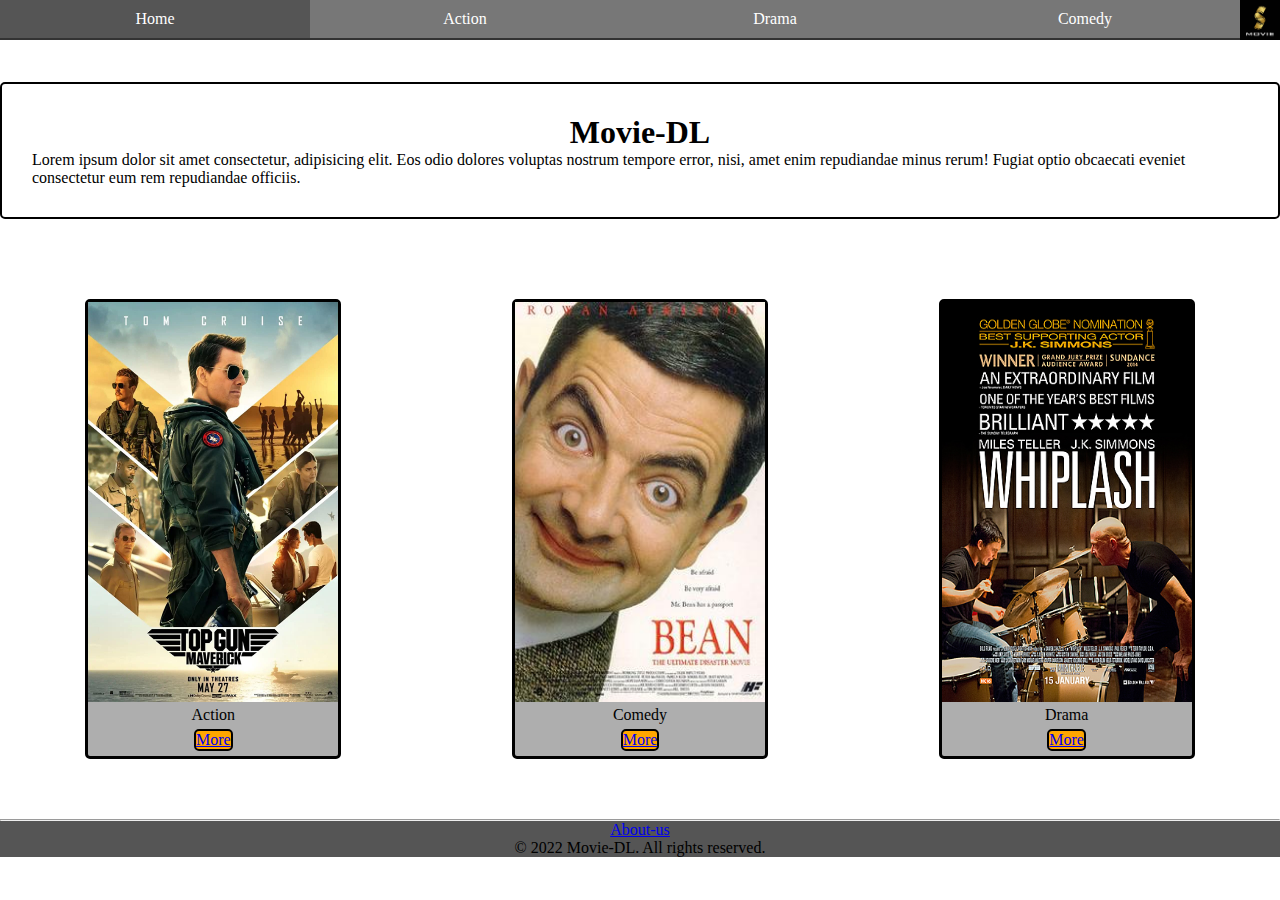
==== index.html @ 6361a87f "make first page" ====
<!DOCTYPE html>
<html lang="en">
  <head>
    <meta charset="UTF-8" />
    <meta http-equiv="X-UA-Compatible" content="IE=edge" />
    <meta name="viewport" content="width=device-width, initial-scale=1.0" />
    <link rel="stylesheet" href="style.css" />
    <title>Movie-DL</title>
  </head>
    <header class="header">
      <nav>
        <ul>
          <li><a href="index.html">Home</a></li>
          <li><a href="action.html">Action</a></li>
          <li><a href="drama.html">Drama</a></li>
          <li><a href="comedy.html">Comedy</a></li>
          <img src="/img/logo.png" alt="Logo"  class="logo"/>
        </ul>
        
      </nav>
      
    </header>
  <body>
    <hr />
     <main>
    <article>
      <section class="text">
        <h1>Movie-DL</h1>
        <p>
            Lorem ipsum dolor sit amet consectetur, adipisicing elit. Eos odio dolores voluptas nostrum tempore error, nisi, amet enim repudiandae minus rerum! Fugiat optio obcaecati eveniet consectetur eum rem repudiandae officiis.
        </p>
      </section>
      <section class="images">
      <section class="action">
        <img src="/img/action.jpg" alt="Action photo"  class="img-1" />
        <p>Action</p>
        <a href="action.html">More</a>
      </section>
      <section class="comedy">
        <img src="/img/comedy.jpg" alt="comedy photo" class="img-2" />
        <p>Comedy</p>
        <a href="comedy.html">More</a>
      </section>
      <section class="drama">
        <img src="/img/drama.jpg" alt="drama movie" class="img-3"/>
        <p>Drama</p>
        <a href="drama.html">More</a>
      </section>
      </section>
    </article>
  </body>
  </main>
  <hr>
  <footer class="footer">
    <a href="https://github.com/Mohammad-Javad-Ameri">About-us</a>
    <p>© 2022 Movie-DL.  All rights reserved.</p>
  </footer>
</html>
---- style.css ----
*{
    margin: 0;
   
}
.header{
    width: 100%;
    position: fixed;
}
nav{
    background-color: #333;
    
}
nav ul{
    padding: 0;
    list-style-type: none;
}
nav a {
    text-decoration: none;
    text-align: center;
    color: #fff;
    display: block;
    padding: 10px;
    background-color: #777;
}
nav a:hover{
    background-color: #555;
}

nav ul {
    display: flex;
    
} 
nav li{
    flex: 1 1 0;
    
}
.logo{
        display: block;
            width: 40px;
            height: 40px;
             
}

.text{
    display: flex;
    flex-wrap: wrap;
    justify-content: center;
    border: 2px black solid;
    padding: 30px;
    margin: 80px 0 80px 0;
    border-radius: 5px;
}
.images{
    display: flex;
    flex-wrap: wrap;
    justify-content: space-around;
    object-fit: cover;
    margin-bottom: 60px;
    box-sizing: border-box;
    
}

.action{
    border: black solid 3px;
    background-color: rgb(174, 174, 174);
    text-align: center;
    border-radius: 5px;
}
.action:hover{
 background-color: rgb(145, 145, 145);
}
.comedy {
    border: black solid 3px;
    background-color: rgb(174, 174, 174);
    text-align: center;
    border-radius: 5px;
}
.comedy:hover{
    background-color: rgb(145, 145, 145);
}
.drama{
    border: black solid 3px;
    background-color: rgb(174, 174, 174);
    text-align: center;
    border-radius: 5px;
}
.drama:hover{
    background-color: rgb(145, 145, 145);
}
.images a{
    display: inline-block;
    background-color: rgb(255, 166, 0);
    border: 2px solid black;
    margin: 5px;
    border-radius: 5px;
}
.img-1{
    
      height: 400px;
      width: 250px;
    }
.img-2{
            
            height: 400px;
            width: 250px;
        }

.img-3 {
           
           height: 400px;
           width: 250px;
          }

.footer a{
    background-color: #555;
    display: flex;
    flex-wrap: wrap;
    justify-content: center;
}
.footer p {
    background-color: #555;
    display: flex;
    flex-wrap: wrap;
    justify-content: center;
}
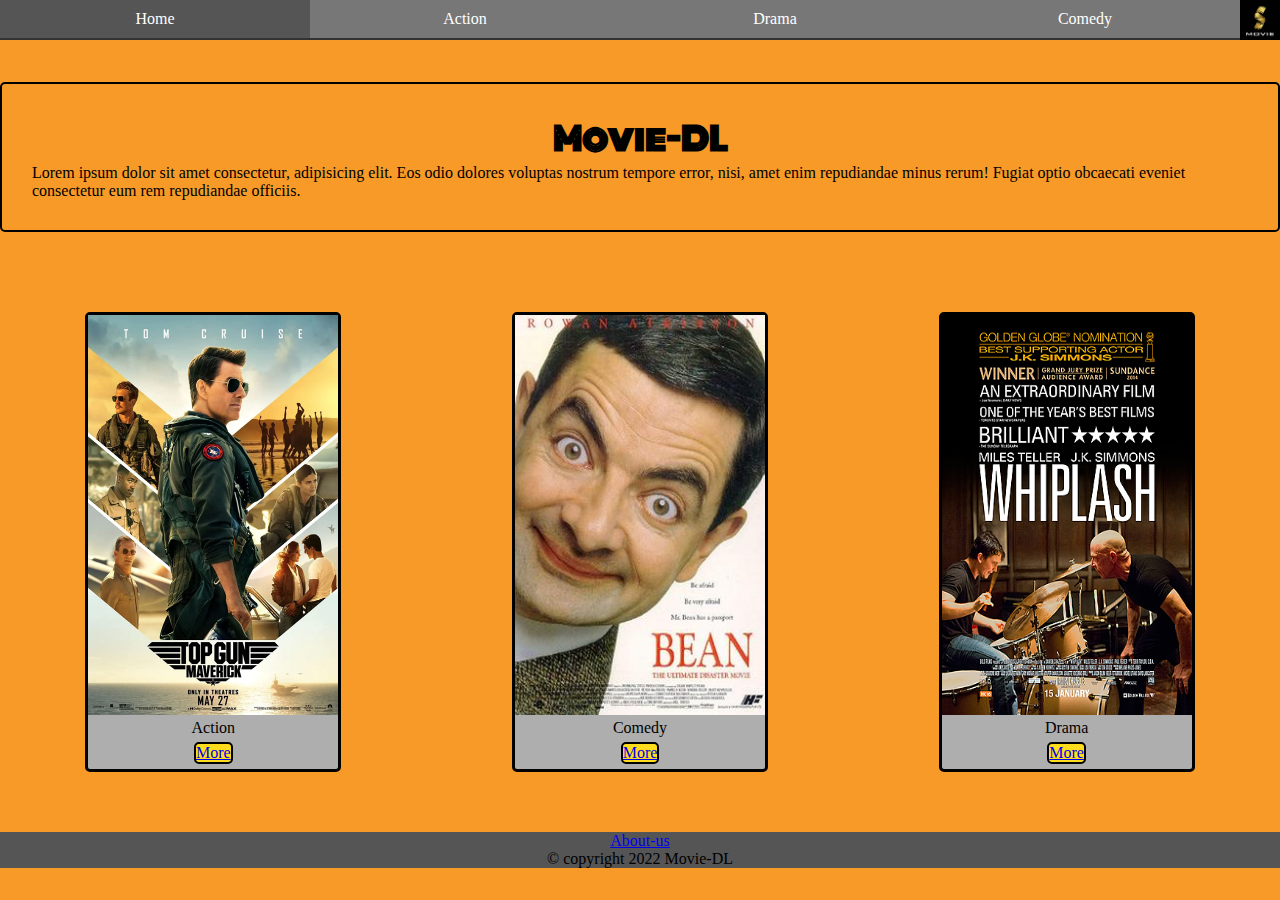
==== commit e64323f1: "make action section" ====
--- a/index.html
+++ b/index.html
@@ -10,10 +10,10 @@
     <header class="header">
       <nav>
         <ul>
-          <li><a href="index.html">Home</a></li>
-          <li><a href="action.html">Action</a></li>
-          <li><a href="drama.html">Drama</a></li>
-          <li><a href="comedy.html">Comedy</a></li>
+          <li><a href="index.html" target=”_blank”>Home</a></li>
+          <li><a href="action.html" target=”_blank”>Action</a></li>
+          <li><a href="drama.html" target=”_blank”>Drama</a></li>
+          <li><a href="comedy.html" target=”_blank”>Comedy</a></li>
           <img src="/img/logo.png" alt="Logo"  class="logo"/>
         </ul>
         
@@ -34,25 +34,28 @@
       <section class="action">
         <img src="/img/action.jpg" alt="Action photo"  class="img-1" />
         <p>Action</p>
-        <a href="action.html">More</a>
+        <a href="action.html" target=”_blank”>More</a>
       </section>
       <section class="comedy">
         <img src="/img/comedy.jpg" alt="comedy photo" class="img-2" />
         <p>Comedy</p>
-        <a href="comedy.html">More</a>
+        <a href="comedy.html" target=”_blank”>More</a>
       </section>
       <section class="drama">
         <img src="/img/drama.jpg" alt="drama movie" class="img-3"/>
         <p>Drama</p>
-        <a href="drama.html">More</a>
+        <a href="drama.html" target=”_blank”>More</a>
       </section>
       </section>
     </article>
   </body>
   </main>
-  <hr>
   <footer class="footer">
-    <a href="https://github.com/Mohammad-Javad-Ameri">About-us</a>
-    <p>© 2022 Movie-DL.  All rights reserved.</p>
+    <a href="https://github.com/Mohammad-Javad-Ameri" target=”_blank”>About-us</a>
+    <div class="footer-copyright">
+        <div class="copyright">
+          <p>&copy; copyright 2022 Movie-DL</p>
+        </div>
+      </div>
   </footer>
 </html>
--- a/style.css
+++ b/style.css
@@ -1,14 +1,28 @@
 *{
     margin: 0;
+}
+body,html{
+    
+    
+        margin: 0px;
+        padding: 0px;
+       
+        background-color: rgb(248, 154, 40);
    
 }
+@font-face {
+    font-family: "monoton";
+    src: url(/fonts/Monoton-Regular.ttf) format('truetype');
+    font-weight: normal;
+}
+
 .header{
     width: 100%;
     position: fixed;
 }
 nav{
     background-color: #333;
-    
+
 }
 nav ul{
     padding: 0;
@@ -49,6 +63,10 @@
     padding: 30px;
     margin: 80px 0 80px 0;
     border-radius: 5px;
+    
+}
+.text h1{
+    font-family: "monoton", sans-serif;
 }
 .images{
     display: flex;
@@ -58,6 +76,16 @@
     margin-bottom: 60px;
     box-sizing: border-box;
     
+}
+.images-2 {
+    display: flex;
+    flex-wrap: wrap;
+    justify-content: space-around;
+    object-fit: cover;
+    margin-bottom: 60px;
+    box-sizing: border-box;
+    margin: 70px;
+
 }
 
 .action{
@@ -89,7 +117,7 @@
 }
 .images a{
     display: inline-block;
-    background-color: rgb(255, 166, 0);
+    background-color: rgb(255, 221, 29);
     border: 2px solid black;
     margin: 5px;
     border-radius: 5px;
@@ -109,19 +137,45 @@
            
            height: 400px;
            width: 250px;
-          }
+          }  
+          
+.aboutmovie{
+    
+        border: 2px black solid;
+        padding: 30px;
+        margin: 80px 0 80px 0;
+        border-radius: 5px;
+}  
+.aboutmovie h1{
+padding: 5px 0 5px 0 ;
 
+}   
+.aboutmovie ul{
+    padding: 0;
+    list-style-type: none;
+}  
+.aboutmovie li {
+    padding: 2px 0 2px 0;
+} 
+
+
+  
 .footer a{
     background-color: #555;
     display: flex;
+    flex-direction: column-reverse;
+    justify-content: space-between;
+    align-items: center;
     flex-wrap: wrap;
-    justify-content: center;
+  
 }
-.footer p {
+.footer-copyright {
     background-color: #555;
     display: flex;
     flex-wrap: wrap;
-    justify-content: center;
+    flex-direction: column-reverse;
+        justify-content: space-between;
+        align-items: center;      
 }
      
 
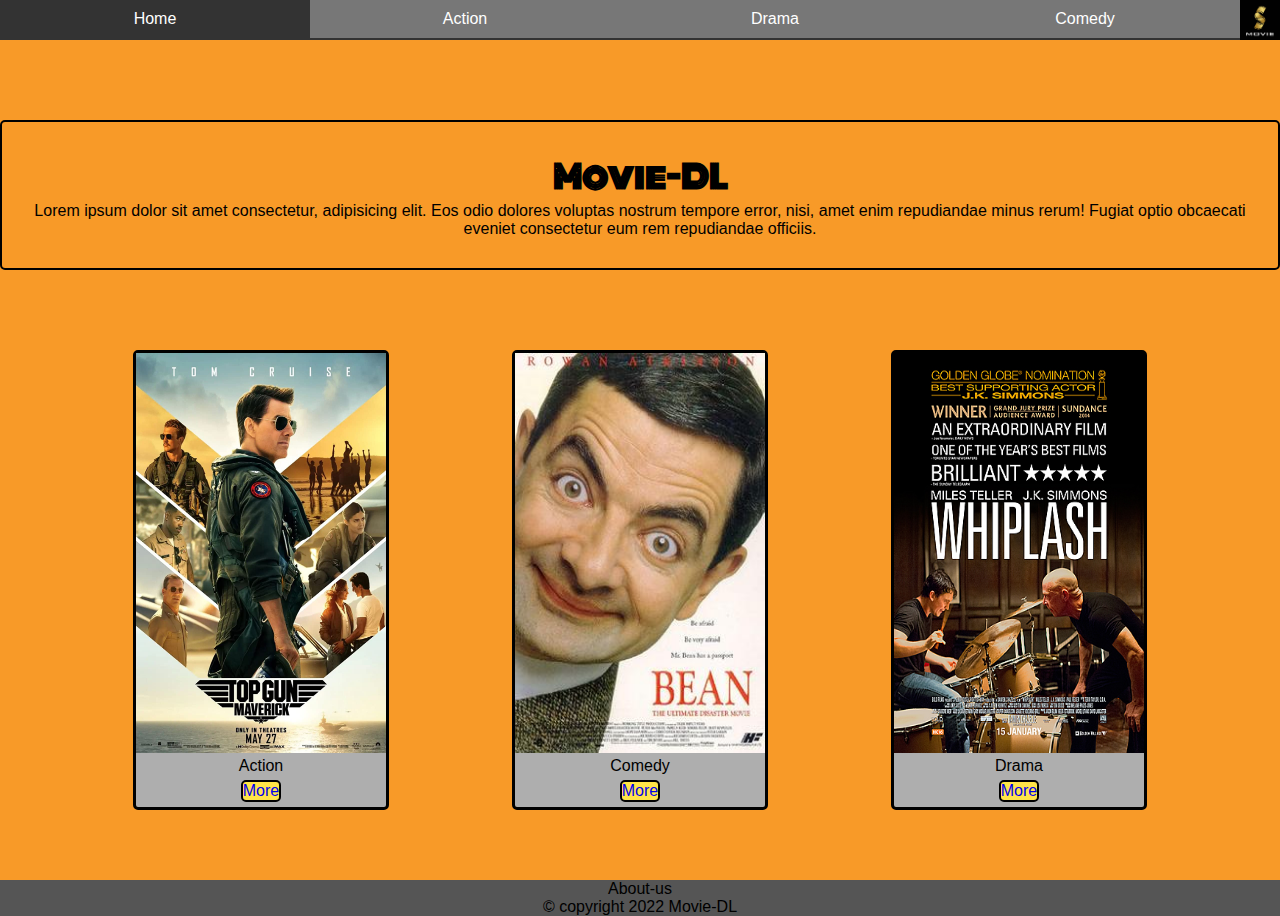
==== commit abb6e59f: "last changes`" ====
--- a/index.html
+++ b/index.html
@@ -14,14 +14,11 @@
           <li><a href="action.html" target=”_blank”>Action</a></li>
           <li><a href="drama.html" target=”_blank”>Drama</a></li>
           <li><a href="comedy.html" target=”_blank”>Comedy</a></li>
-          <img src="/img/logo.png" alt="Logo"  class="logo"/>
+          <img src="img/logo.png" alt="Logo"  class="logo"/>
         </ul>
-        
       </nav>
-      
     </header>
   <body>
-    <hr />
      <main>
     <article>
       <section class="text">
@@ -32,17 +29,17 @@
       </section>
       <section class="images">
       <section class="action">
-        <img src="/img/action.jpg" alt="Action photo"  class="img-1" />
+        <img src="img/action.jpg" alt="Action photo"  class="img-1" />
         <p>Action</p>
         <a href="action.html" target=”_blank”>More</a>
       </section>
       <section class="comedy">
-        <img src="/img/comedy.jpg" alt="comedy photo" class="img-2" />
+        <img src="img/comedy.jpg" alt="comedy photo" class="img-2" />
         <p>Comedy</p>
         <a href="comedy.html" target=”_blank”>More</a>
       </section>
       <section class="drama">
-        <img src="/img/drama.jpg" alt="drama movie" class="img-3"/>
+        <img src="img/drama.jpg" alt="drama movie" class="img-3"/>
         <p>Drama</p>
         <a href="drama.html" target=”_blank”>More</a>
       </section>
--- a/style.css
+++ b/style.css
@@ -1,181 +1,184 @@
 *{
     margin: 0;
+    box-sizing: border-box;
+    font-family: sans-serif;
+    padding: 0px;
 }
-body,html{
-    
-    
-        margin: 0px;
-        padding: 0px;
-       
+
+body{
         background-color: rgb(248, 154, 40);
    
 }
 @font-face {
-    font-family: "monoton";
-    src: url(/fonts/Monoton-Regular.ttf) format('truetype');
-    font-weight: normal;
+    font-family: mj;
+    src: url(fonts/Monoton-Regular.ttf);
 }
 
 .header{
     width: 100%;
-    position: fixed;
+    position: sticky;
+    top: 0;
 }
 nav{
     background-color: #333;
+    cursor: pointer;
+   
 
 }
 nav ul{
-    padding: 0;
     list-style-type: none;
+   display:flex;
+   
 }
 nav a {
     text-decoration: none;
-    text-align: center;
-    color: #fff;
-    display: block;
+    color: rgb(255, 255, 255);
+    display: flex;
+    flex-direction: row;
+    justify-items: center;
+    justify-content: center;
     padding: 10px;
     background-color: #777;
 }
 nav a:hover{
-    background-color: #555;
+    background-color: rgb(51, 51, 51);
 }
 
-nav ul {
-    display: flex;
-    
-} 
 nav li{
-    flex: 1 1 0;
-    
+   flex: 1;  
 }
 .logo{
-        display: block;
             width: 40px;
-            height: 40px;
-             
+            height: 40px;    
+              
 }
 
 .text{
-    display: flex;
-    flex-wrap: wrap;
-    justify-content: center;
+    
+    text-align: center;
     border: 2px black solid;
     padding: 30px;
     margin: 80px 0 80px 0;
     border-radius: 5px;
+    overflow: auto;
+    overflow-wrap: break-word;
     
 }
 .text h1{
-    font-family: "monoton", sans-serif;
+    font-family: "mj";
 }
 .images{
     display: flex;
     flex-wrap: wrap;
-    justify-content: space-around;
+    flex-direction: row;
+    justify-content: space-evenly;
     object-fit: cover;
-    margin-bottom: 60px;
-    box-sizing: border-box;
-    
+    margin-bottom: 60px; 
+    padding: 0 10px 0 10px;
 }
 .images-2 {
     display: flex;
     flex-wrap: wrap;
-    justify-content: space-around;
+    justify-content: space-evenly;
     object-fit: cover;
-    margin-bottom: 60px;
-    box-sizing: border-box;
-    margin: 70px;
-
+    margin: 70px ;
+    padding: 0 10px 0 10px;
 }
-
-.action{
+.action,.comedy,.drama{
     border: black solid 3px;
     background-color: rgb(174, 174, 174);
+    color: black;
     text-align: center;
     border-radius: 5px;
+    margin-bottom: 10px;
 }
-.action:hover{
- background-color: rgb(145, 145, 145);
-}
-.comedy {
-    border: black solid 3px;
-    background-color: rgb(174, 174, 174);
-    text-align: center;
-    border-radius: 5px;
-}
-.comedy:hover{
-    background-color: rgb(145, 145, 145);
-}
-.drama{
-    border: black solid 3px;
-    background-color: rgb(174, 174, 174);
-    text-align: center;
-    border-radius: 5px;
-}
-.drama:hover{
-    background-color: rgb(145, 145, 145);
+.action:hover,.comedy:hover,.drama:hover{
+ background-color: rgb(98, 98, 98);
+ cursor: pointer;
 }
 .images a{
     display: inline-block;
-    background-color: rgb(255, 221, 29);
+    background-color: rgb(255, 228, 73);
     border: 2px solid black;
     margin: 5px;
     border-radius: 5px;
+    text-decoration: none;
 }
-.img-1{
-    
+.img-1,.img-2,.img-3{
+      
+      width: 100%;
       height: 400px;
-      width: 250px;
+      max-height: 400px;
+      max-width: 250px;
+      min-width: 150px;
     }
-.img-2{
-            
-            height: 400px;
-            width: 250px;
-        }
 
-.img-3 {
-           
-           height: 400px;
-           width: 250px;
-          }  
-          
 .aboutmovie{
-    
+    display: inline-block;
+    border: 2px black solid;
+    padding: 30px;
+    margin: 80px 0 80px 0;
+    border-radius: 5px;
+}    
+
+.aboutmovie-2{
+        display: inline-flex;
         border: 2px black solid;
         padding: 30px;
         margin: 80px 0 80px 0;
         border-radius: 5px;
 }  
-.aboutmovie h1{
+.aboutmovie-2 hr{
+       max-height:fit-content;
+        margin: 0 30px ;    
+}
+
+.aboutmovie-2 h1{
 padding: 5px 0 5px 0 ;
+align-self: center;
 
 }   
-.aboutmovie ul{
-    padding: 0;
-    list-style-type: none;
+.aboutmovie-2 ol{
+    padding: 10px;
+    
 }  
-.aboutmovie li {
+.aboutmovie-2 li {
     padding: 2px 0 2px 0;
 } 
 
+  table,td {
+      border: 2px solid rgb(0, 0, 0);
+    margin-left: auto;
+    margin-right: auto;
+    margin-bottom: 20px;
+  }
+ table{
+width: 75%;
+  }
+  @media screen and (max-width:768px) {
+      .footer {
+          height: auto;
+          width: 100%;
 
-  
+      }
+  }
+
+  @media screen and (max-width:1200px) {
+      .footer {
+          height: auto;
+          width: 100%;
+
+      }
+  }
+  .footer{
+    display: block;
+    text-align: center;
+    background-color: #555;
+    color: rgb(0, 0, 0);
+  }
 .footer a{
-    background-color: #555;
-    display: flex;
-    flex-direction: column-reverse;
-    justify-content: space-between;
-    align-items: center;
-    flex-wrap: wrap;
-  
-}
-.footer-copyright {
-    background-color: #555;
-    display: flex;
-    flex-wrap: wrap;
-    flex-direction: column-reverse;
-        justify-content: space-between;
-        align-items: center;      
-}
-     
+    text-decoration: none;
+    color: rgb(0, 0, 0);
+    
+}  
 
